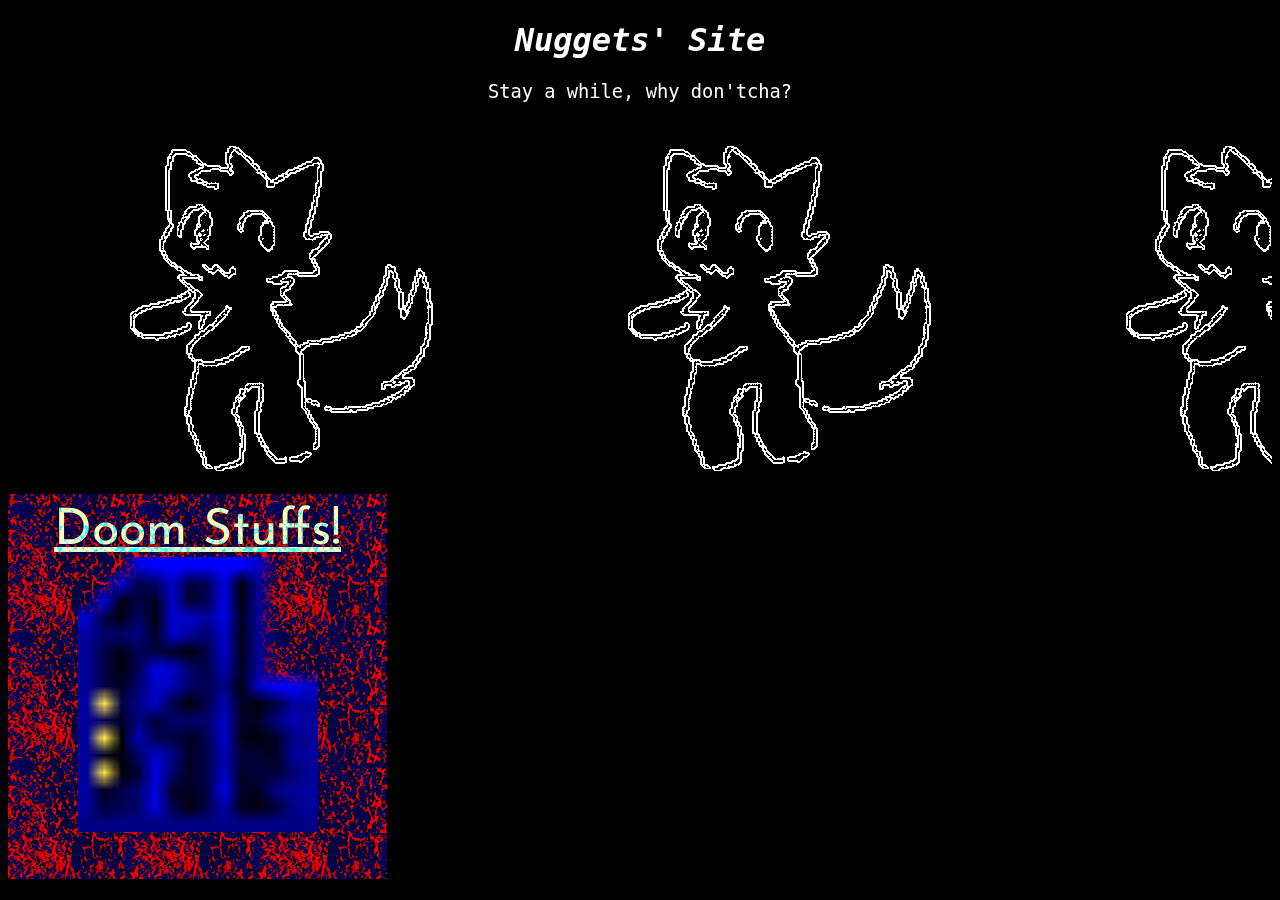
==== index.html @ 2c93b495 "added the site because im a dumbass and forgot to" ====
<!DOCTYPE html>

<html>

	<header>
		
		<link rel="preconnect" href="https://fonts.googleapis.com">
		<link rel="preconnect" href="https://fonts.gstatic.com" crossorigin>
		<link href="https://fonts.googleapis.com/css2?family=Josefin+Sans:ital,wght@0,100..
		700;1,100..700&family=Sometype+Mono:ital,wght@0,400..700;1,400..700&family=Ubuntu+
		Mono:ital,wght@0,400;0,700;1,400;1,700&display=swap" rel="stylesheet">
		
		<link href="style.css" rel="stylesheet"/>
		
		<title>Here there be boys...</title>

	</header>
	
	<body>

		<h1 class="ubuntu-mono-bold-italic">
			Nuggets' Site
		</h1>

		<h3 class="ubuntu-mono-regular">
			Stay a while, why don'tcha?
		</h3>
		
		<div id="sillydiv">
		</div>

		<div id="doomshit">
			<a href="doom/doomPage1/doomLander.html" id="doomshittext" class="josefin-sans-theuhhhsans">Doom Stuffs!</a>
			<br>
			<img src="bluekey.gif" style="width:240px;text-align: center;">
		</div>
	</body>

</html>
---- style.css ----
html {
	width:100%;
	height:100%;
}

body {
	background-color: black;
	color:white;
}

/* 
<uniquifier>: Use a unique and descriptive class name
<weight>: Use a value from 100 to 700
*/

.josefin-sans-theuhhhsans {
  font-family: "Josefin sans", sans-serif;
  font-optical-sizing: auto;
  font-weight: <200>;
  font-style: normal;
}

.ubuntu-mono-regular {
  font-family: "Ubuntu Mono", monospace;
  font-weight: 400;
  font-style: normal;
  text-align: center;
}

.ubuntu-mono-bold {
  font-family: "Ubuntu Mono", monospace;
  font-weight: 700;
  font-style: normal;
}

.ubuntu-mono-regular-italic {
  font-family: "Ubuntu Mono", monospace;
  font-weight: 400;
  font-style: italic;
}

.ubuntu-mono-bold-italic {
  font-family: "Ubuntu Mono", monospace;
  font-weight: 700;
  font-style: italic;
  text-align: center;
}

#sillydiv {
	background-image: url("boykisstransparentwhite.gif");
	height:373px;
}

#doomshit {
	display:inline-block;
	background-image: url("fireblukillmenow.gif");
	height:373px;
	width:30%;
	max-width: 30%;
	text-align: center;
	padding-top: 1%;
}

#doomshittext{
	mix-blend-mode: difference;
	color:white;
	text-align: center;
	font-size:50px;
}
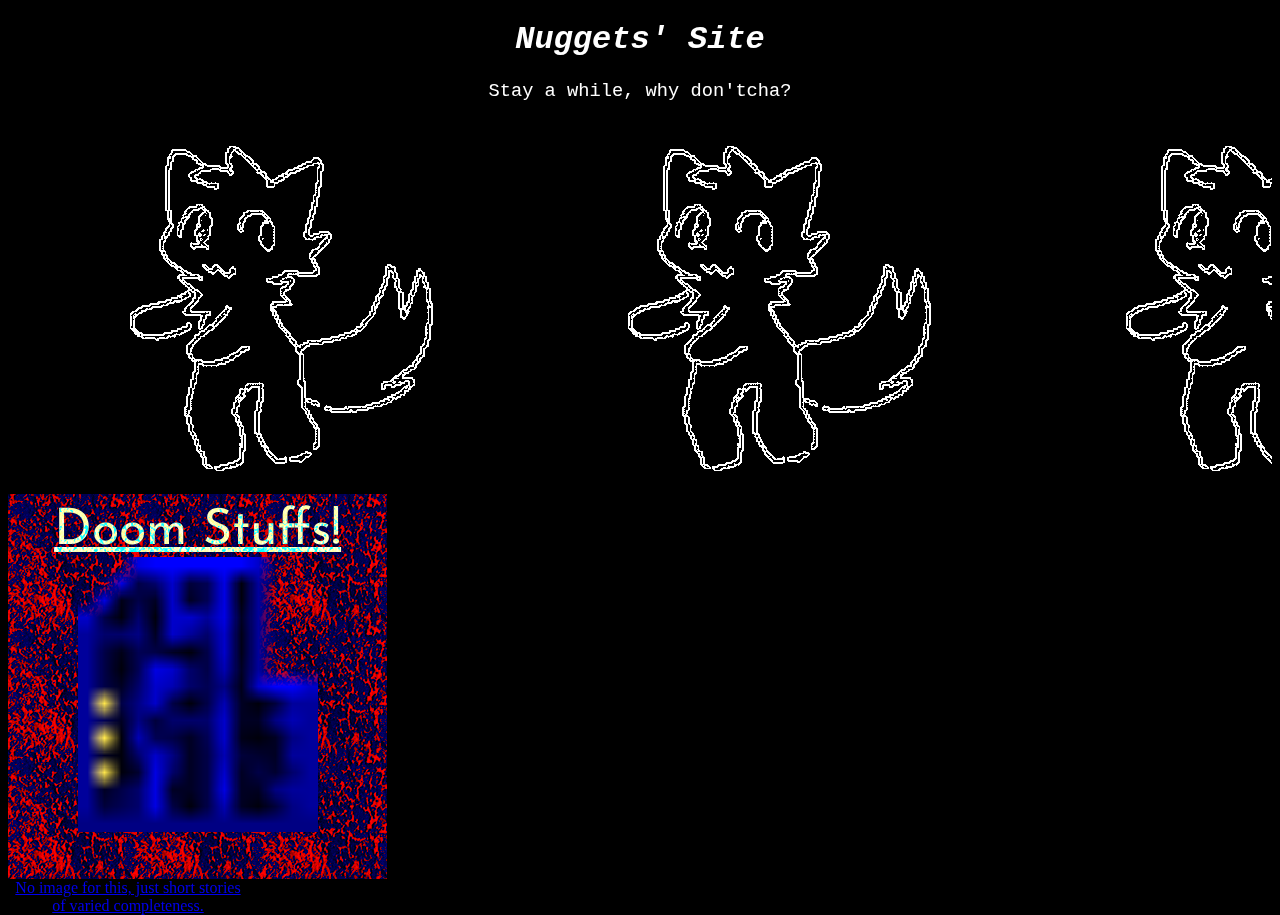
==== commit 516927aa: "Update index.html" ====
--- a/index.html
+++ b/index.html
@@ -1,3 +1,6 @@
+
+
+
 <!DOCTYPE html>
 
 <html>
@@ -30,10 +33,13 @@
 		</div>
 
 		<div id="doomshit">
-			<a href="doom/doomPage1/doomLander.html" id="doomshittext" class="josefin-sans-theuhhhsans">Doom Stuffs!</a>
+			<a href="\doom\doomLander.html" id="doomshittext" class="josefin-sans-theuhhhsans">Doom Stuffs!</a>
 			<br>
 			<img src="bluekey.gif" style="width:240px;text-align: center;">
 		</div>
+		<div id="storydiv" style="width:240px;text-align:center;">
+			<a href="\stories\storyHomepage.html">No image for this, just short stories of varied completeness.</a>
+		</div>
 	</body>
 
-</html>+</html>
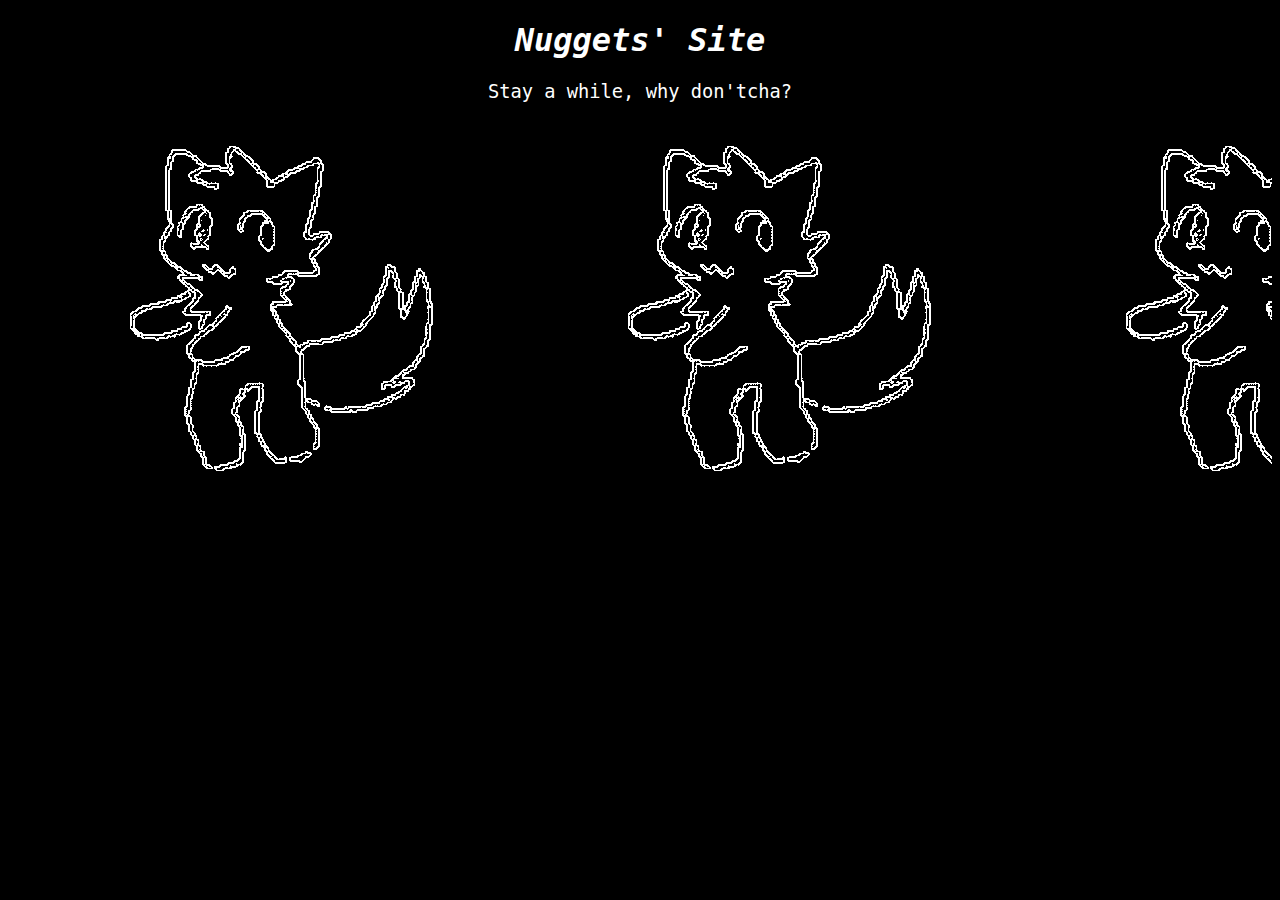
==== commit 2fd2c454: "Update index.html" ====
--- a/index.html
+++ b/index.html
@@ -31,15 +31,6 @@
 		
 		<div id="sillydiv">
 		</div>
-
-		<div id="doomshit">
-			<a href="\doom\doomLander.html" id="doomshittext" class="josefin-sans-theuhhhsans">Doom Stuffs!</a>
-			<br>
-			<img src="bluekey.gif" style="width:240px;text-align: center;">
-		</div>
-		<div id="storydiv" style="width:240px;text-align:center;">
-			<a href="\stories\storyHomepage.html">No image for this, just short stories of varied completeness.</a>
-		</div>
 	</body>
 
 </html>
